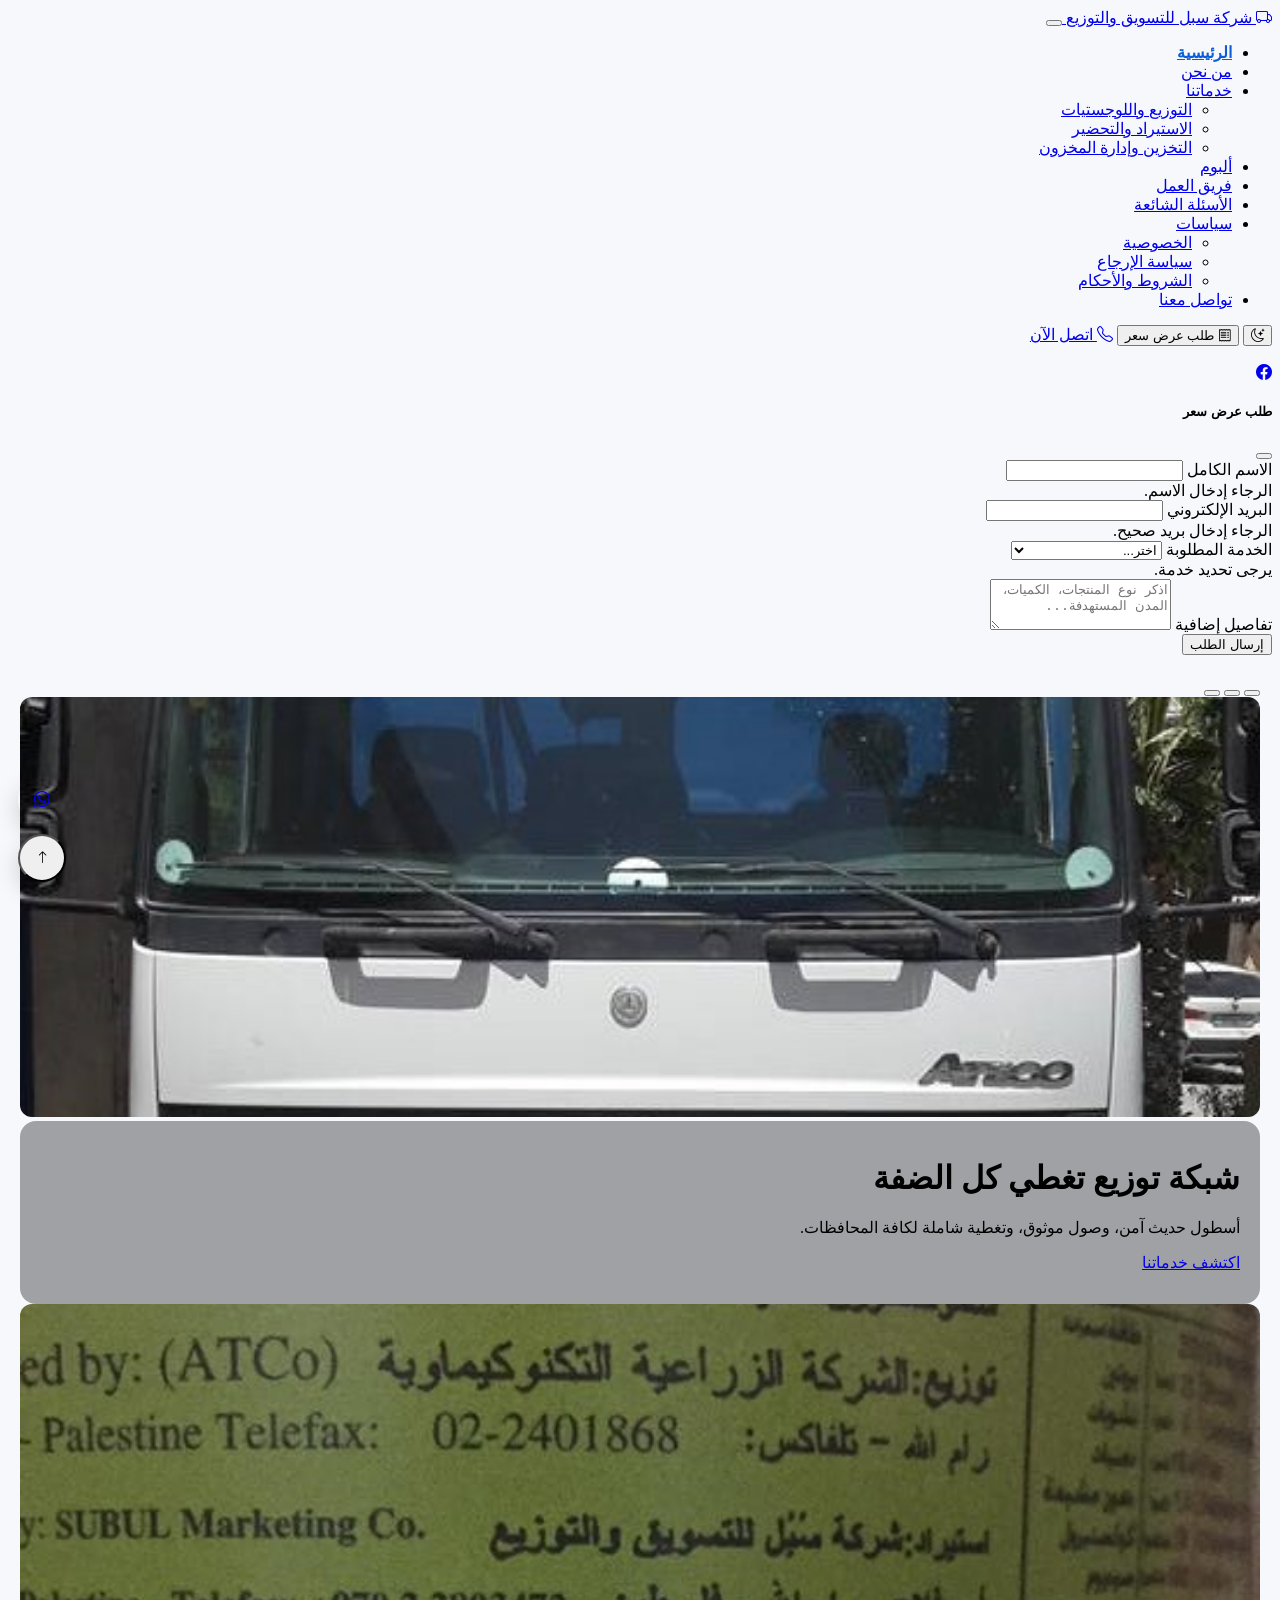
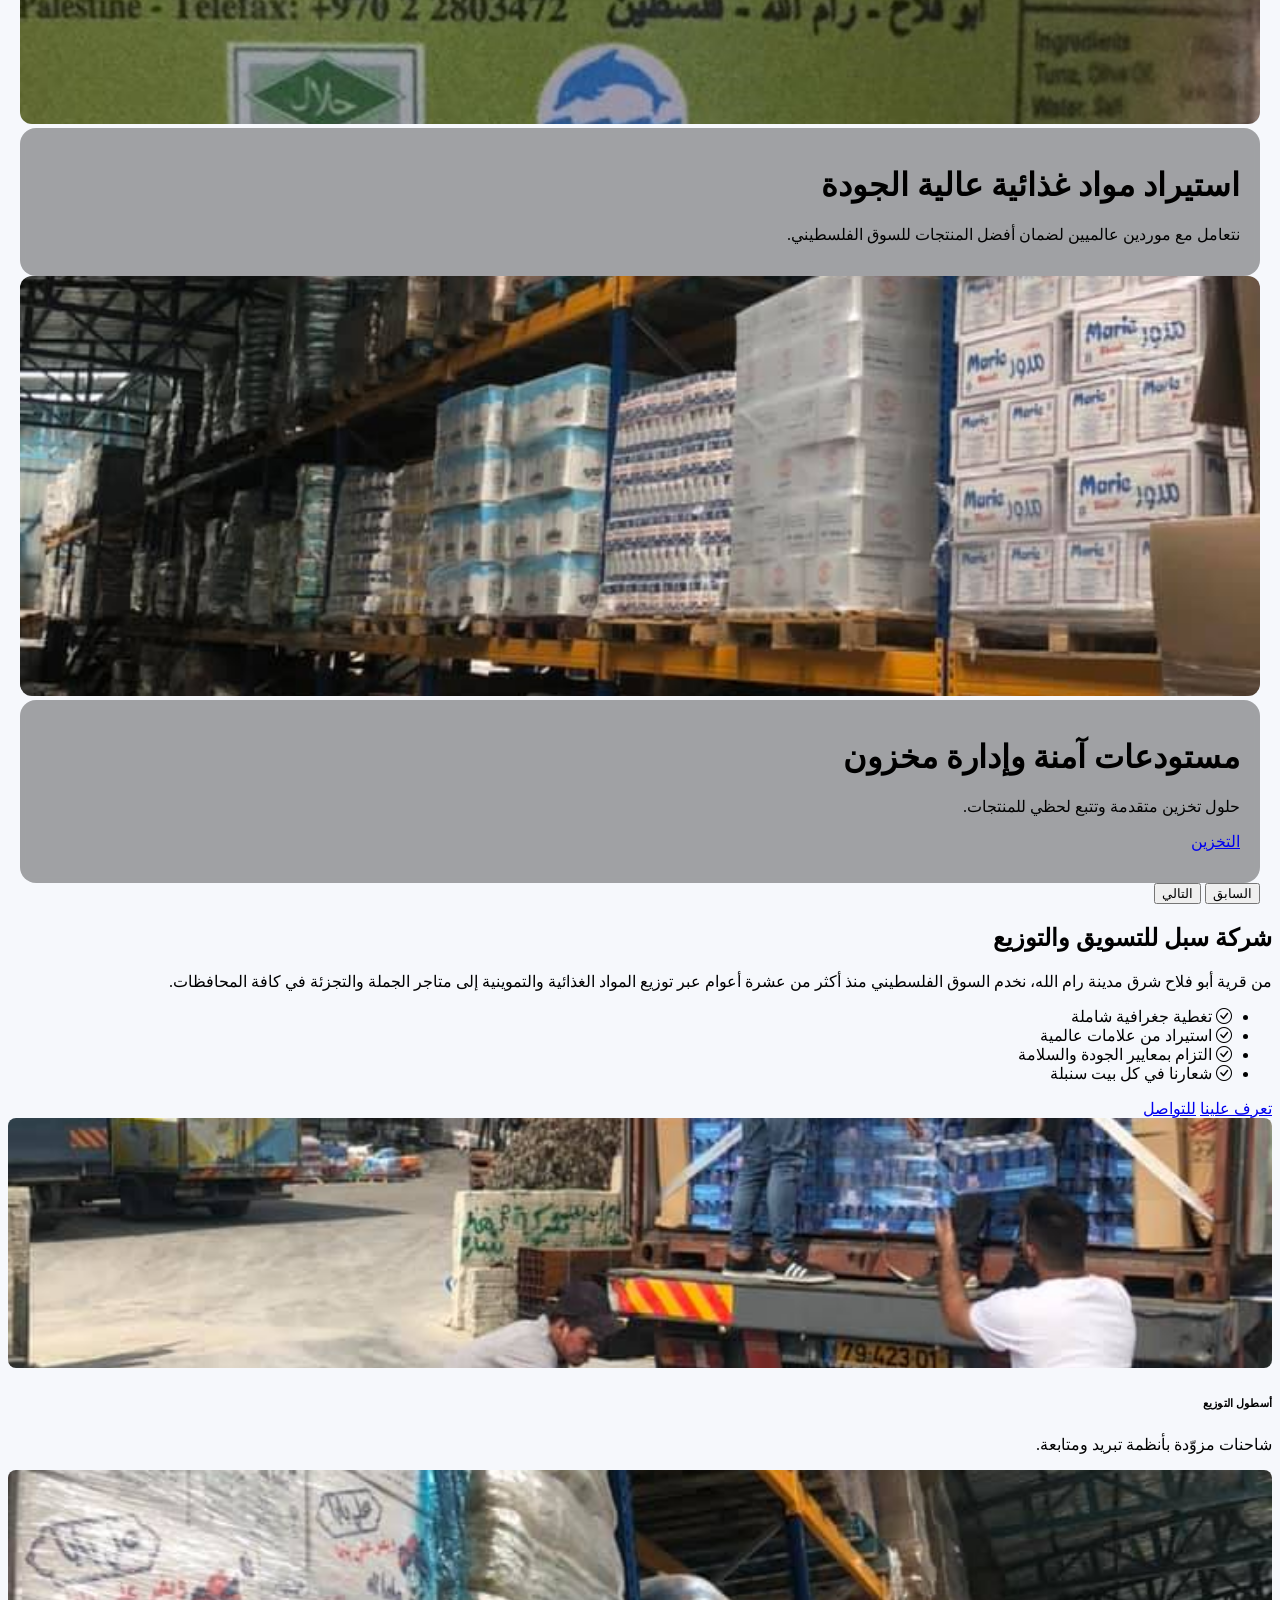
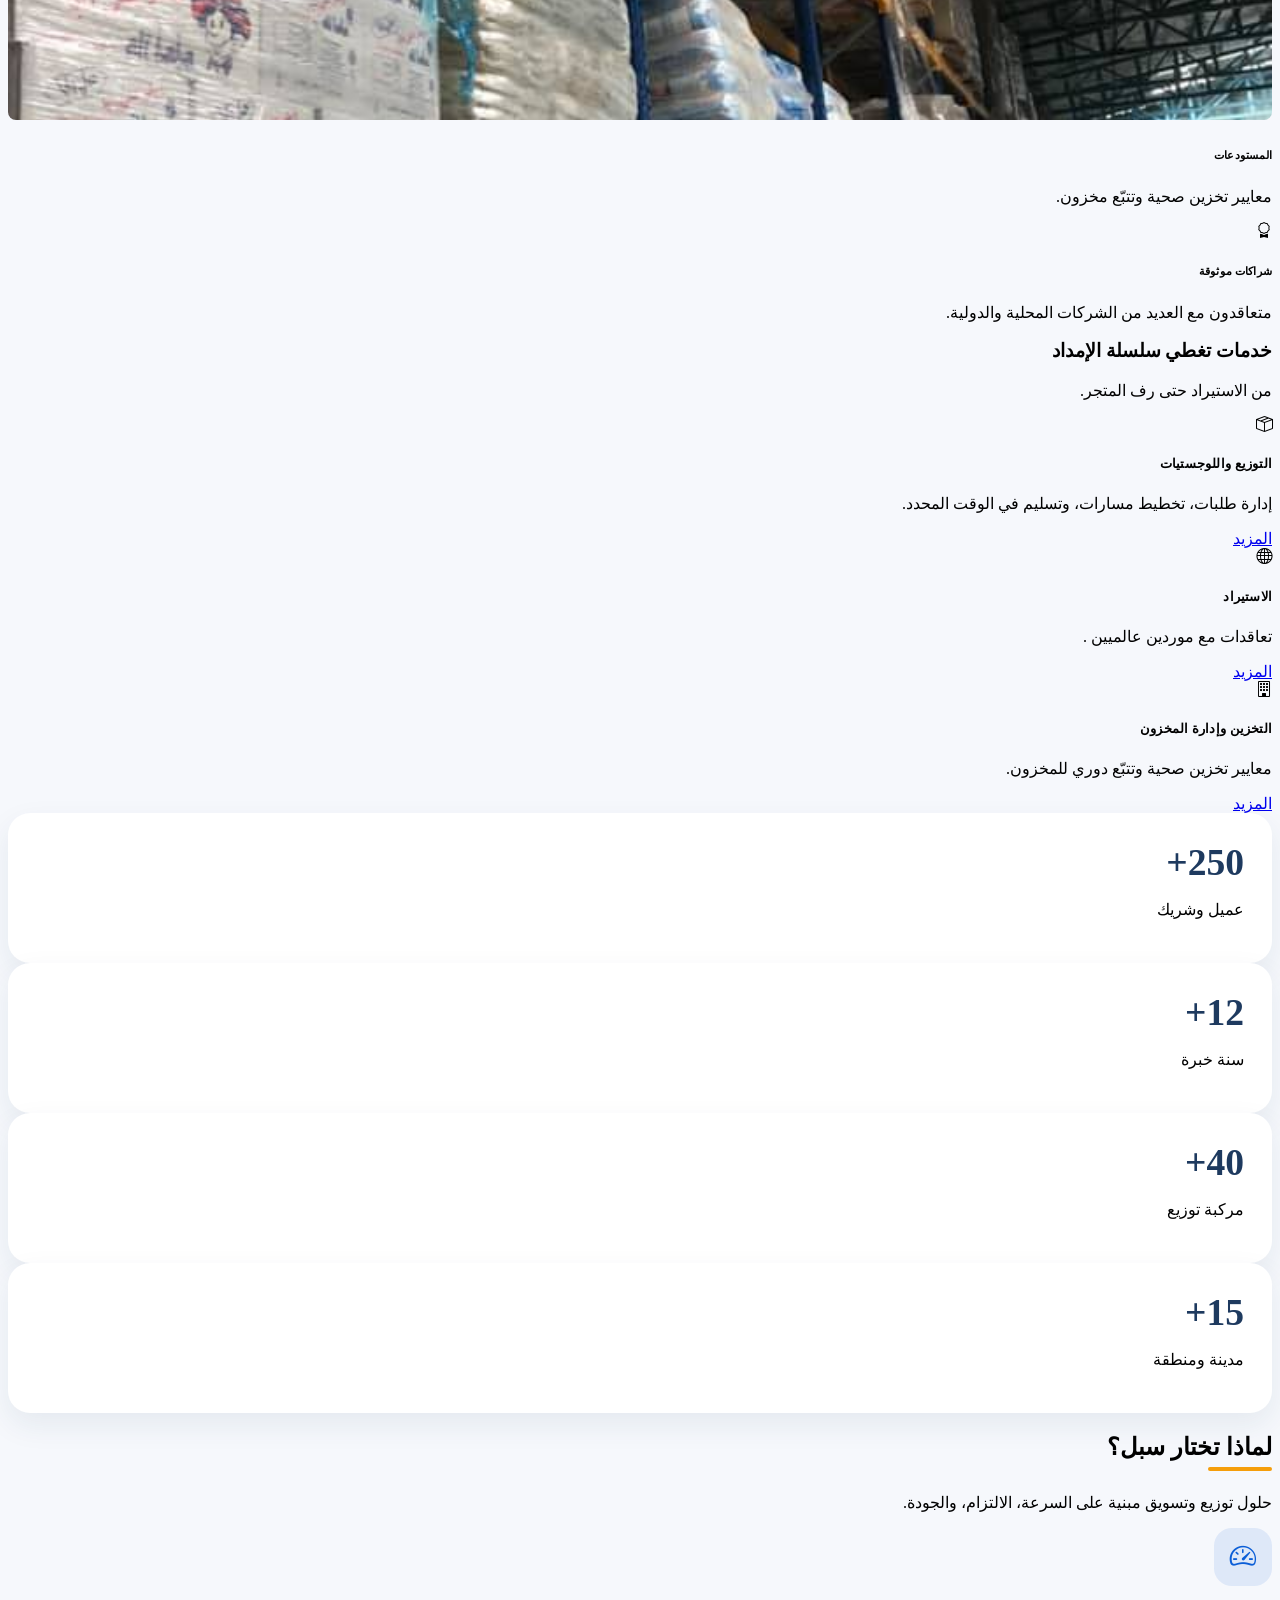
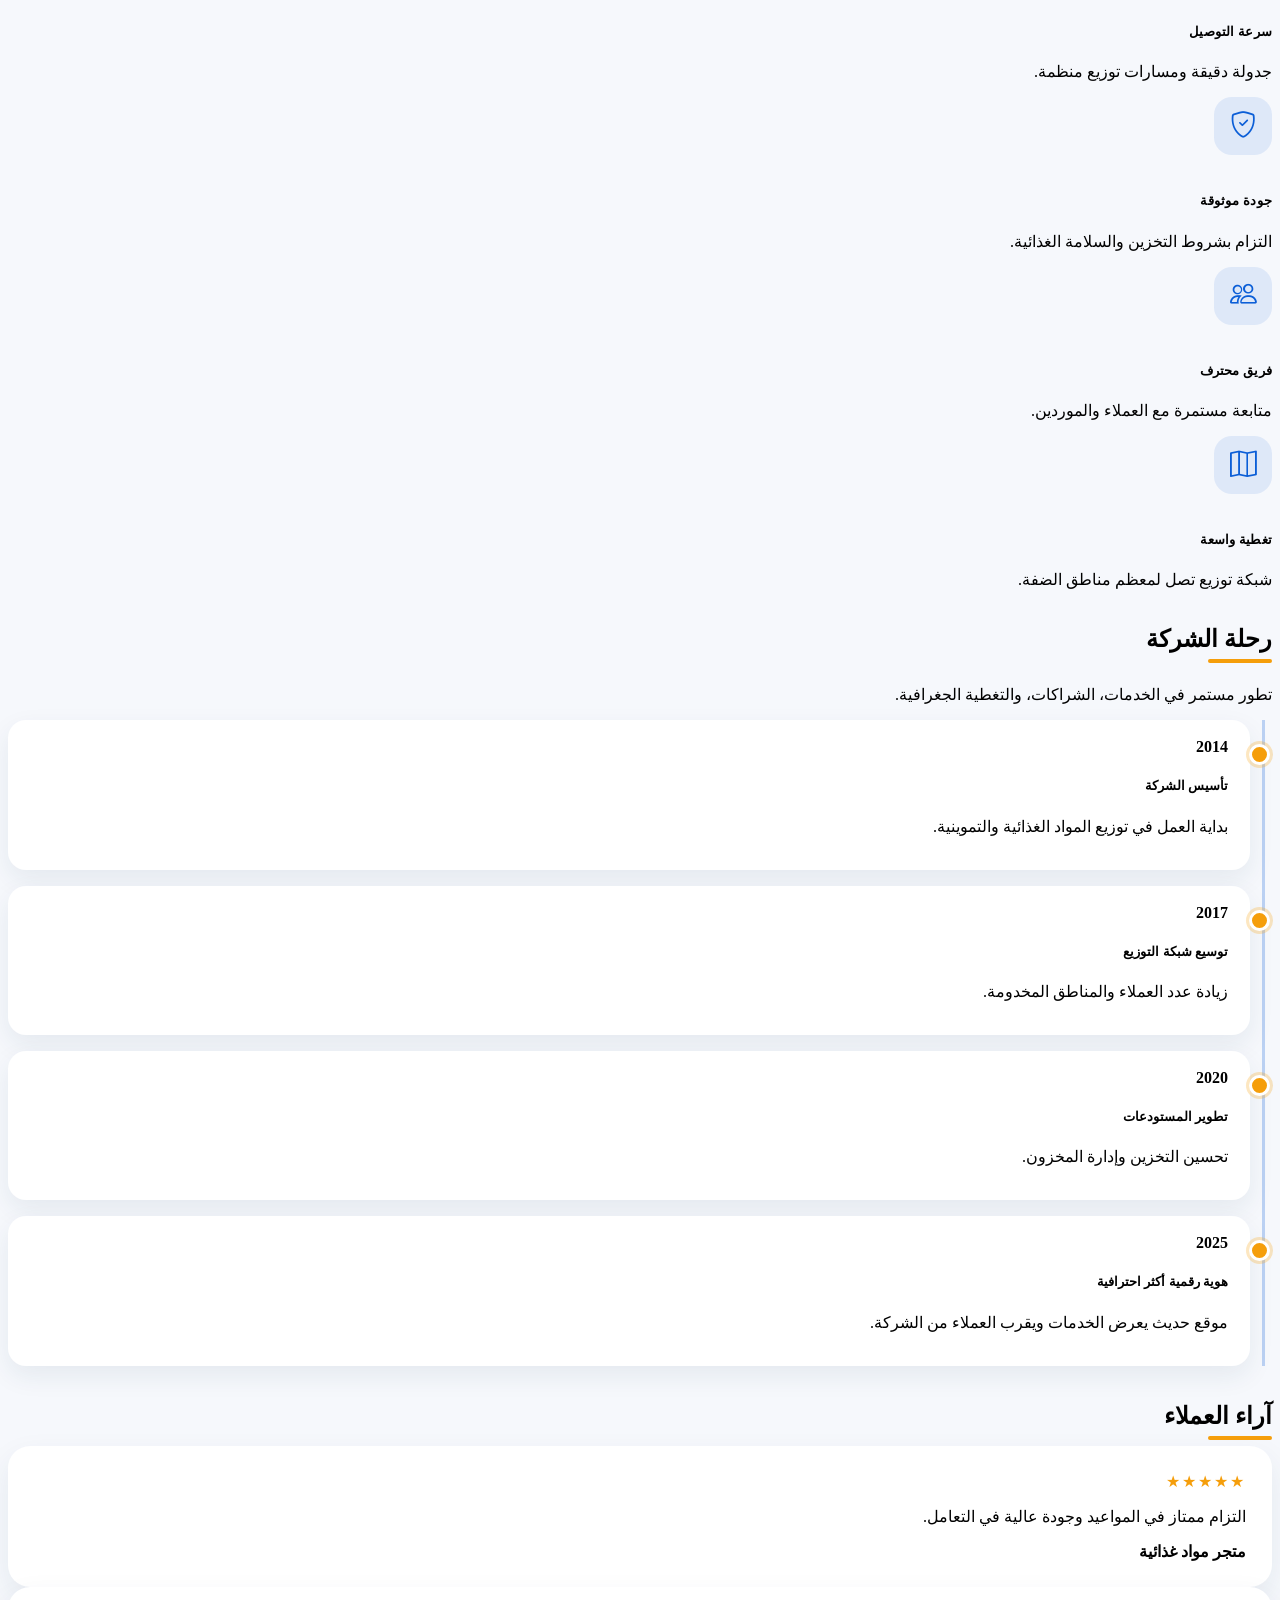
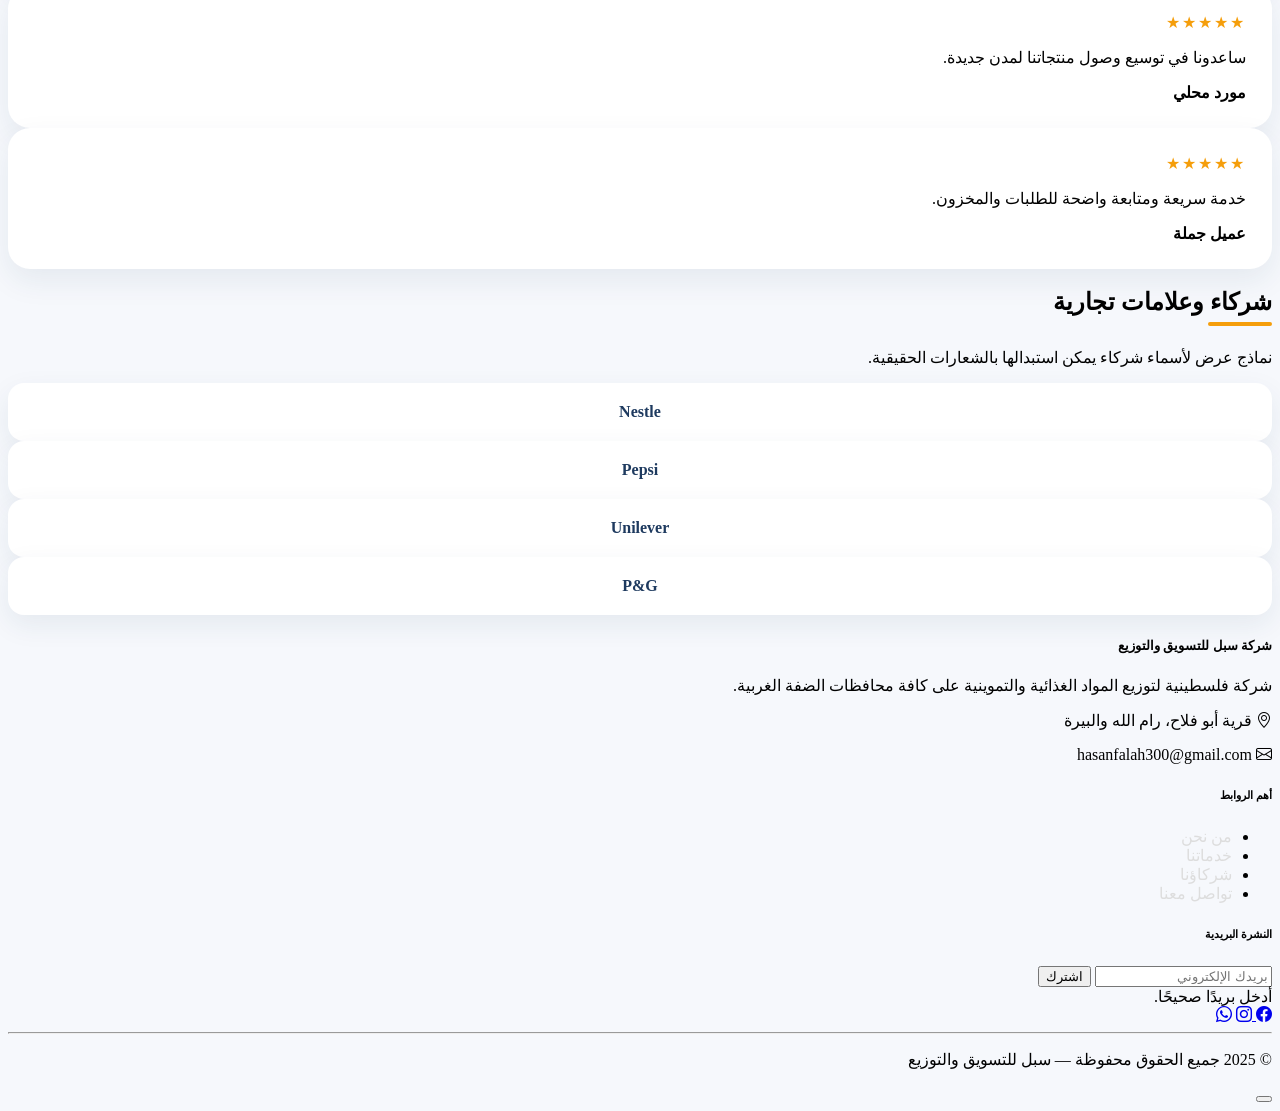
==== index.html @ 047278ae "Initial commit" ====
<!doctype html>
<html lang="ar" dir="rtl">
  <head>
    <meta charset="utf-8">
    <meta name="viewport" content="width=device-width, initial-scale=1">
    <title>شركة سبل للتسويق والتوزيع</title>
    <meta name="description" content="شركة سبل للتسويق والتوزيع — توزيع مواد غذائية وتموينية على مستوى الضفة الغربية، فلسطين">
    <link href="https://cdn.jsdelivr.net/npm/bootstrap@5.3.3/dist/css/bootstrap.rtl.min.css" rel="stylesheet">
    <link href="https://cdn.jsdelivr.net/npm/bootstrap-icons@1.11.3/font/bootstrap-icons.css" rel="stylesheet">
    <link href="style.css" rel="stylesheet">
  </head>
  <body>
<div id="scrollProgress"></div>
<div id="pageLoader"><div class="loader-card"><i class="bi bi-truck fs-1 text-primary"></i><h5 class="fw-bold mt-3 mb-1">شركة سبل</h5><div class="spinner-border text-primary mt-3" role="status"><span class="visually-hidden">Loading...</span></div></div></div>


<!-- Fixed Navbar -->
<nav id="mainNav" class="navbar navbar-expand-lg navbar-light bg-white shadow-sm fixed-top">
  <div class="container">
    <a class="navbar-brand fw-bold" href="index.html">
      <i class="bi bi-truck"></i> شركة سبل للتسويق والتوزيع
    </a>
    <button class="navbar-toggler" type="button" data-bs-toggle="collapse" data-bs-target="#navbarsExample" aria-controls="navbarsExample" aria-expanded="false" aria-label="Toggle navigation">
      <span class="navbar-toggler-icon"></span>
    </button>
    <div class="collapse navbar-collapse" id="navbarsExample">
      <ul class="navbar-nav me-auto mb-2 mb-lg-0">
        <li class="nav-item"><a class="nav-link" href="index.html">الرئيسية</a></li>
        <li class="nav-item"><a class="nav-link" href="about.html">من نحن</a></li>
        <li class="nav-item dropdown">
          <a class="nav-link dropdown-toggle" href="#" role="button" data-bs-toggle="dropdown">خدماتنا</a>
          <ul class="dropdown-menu">
            <li><a class="dropdown-item" href="services.html#distribution">التوزيع واللوجستيات</a></li>
            <li><a class="dropdown-item" href="services.html#import">الاستيراد والتحضير</a></li>
            <li><a class="dropdown-item" href="services.html#warehousing">التخزين وإدارة المخزون</a></li>
          </ul>
        </li>
        <li class="nav-item"><a class="nav-link" href="album.html">ألبوم</a></li>
        <li class="nav-item"><a class="nav-link" href="team.html">فريق العمل</a></li>
        <li class="nav-item"><a class="nav-link" href="faq.html">الأسئلة الشائعة</a></li>
        <li class="nav-item dropdown">
          <a class="nav-link dropdown-toggle" href="#" role="button" data-bs-toggle="dropdown">سياسات</a>
          <ul class="dropdown-menu">
            <li><a class="dropdown-item" href="privacy.html">الخصوصية</a></li>
            <li><a class="dropdown-item" href="returns.html">سياسة الإرجاع</a></li>
            <li><a class="dropdown-item" href="terms.html">الشروط والأحكام</a></li>
          </ul>
        </li>
        <li class="nav-item"><a class="nav-link" href="contact.html">تواصل معنا</a></li>
      </ul>
      <div class="d-flex gap-2 align-items-center">
        <button id="darkModeToggle" class="btn btn-outline-secondary" type="button" aria-label="Dark mode"><i class="bi bi-moon-stars"></i></button>
        <button class="btn btn-outline-primary" data-bs-toggle="modal" data-bs-target="#quoteModal"><i class="bi bi-receipt"></i> طلب عرض سعر</button>
        <a href="tel:+970 59 000 0000" class="btn btn-primary"><i class="bi bi-telephone"></i> اتصل الآن</a>
      </div>
      <div class="d-flex gap-2"><br>
      <a href="https://www.facebook.com/p/%D8%B4%D8%B1%D9%83%D8%A9-%D8%B3%D8%A8%D9%84-%D9%84%D9%84%D8%AA%D8%B3%D9%88%D9%8A%D9%82-%D9%88-%D8%A7%D9%84%D8%AA%D9%88%D8%B2%D9%8A%D8%B9-100063692314799/" 
        target="_blank" 
        class="btn btn-outline-secondary">
        <i class="bi bi-facebook"></i>
        </a>
       </div>
    </div>
  </div>
</nav>

<!-- Quote Modal -->
<div class="modal fade" id="quoteModal" tabindex="-1" aria-hidden="true">
  <div class="modal-dialog modal-dialog-centered">
    <div class="modal-content">
      <div class="modal-header">
        <h5 class="modal-title">طلب عرض سعر</h5>
        <button type="button" class="btn-close" data-bs-dismiss="modal" aria-label="Close"></button>
      </div>
      <div class="modal-body">
        <form class="needs-validation" novalidate>
          <div class="row g-3">
            <div class="col-md-6">
              <label class="form-label">الاسم الكامل</label>
              <input type="text" class="form-control" required>
              <div class="invalid-feedback">الرجاء إدخال الاسم.</div>
            </div>
            <div class="col-md-6">
              <label class="form-label">البريد الإلكتروني</label>
              <input type="email" class="form-control" required>
              <div class="invalid-feedback">الرجاء إدخال بريد صحيح.</div>
            </div>
            <div class="col-12">
              <label class="form-label">الخدمة المطلوبة</label>
              <select class="form-select" required>
                <option value="">اختر...</option>
                <option>التوزيع واللوجستيات</option>
                <option>الاستيراد والتخليص</option>
                <option>التخزين وإدارة المخزون</option>
              </select>
              <div class="invalid-feedback">يرجى تحديد خدمة.</div>
            </div>
            <div class="col-12">
              <label class="form-label">تفاصيل إضافية</label>
              <textarea class="form-control" rows="3" placeholder="اذكر نوع المنتجات، الكميات، المدن المستهدفة..."></textarea>
            </div>
          </div>
          <div class="mt-4 d-grid">
            <button class="btn btn-primary" type="submit">إرسال الطلب</button>
          </div>
        </form>
      </div>
    </div>
  </div>
</div>

<!-- Spacer for fixed navbar -->
<div class="pt-5"></div>
<header class="hero-section position-relative">
  <div id="homeCarousel" class="carousel slide" data-bs-ride="carousel">
    <div class="carousel-indicators">
      <button type="button" data-bs-target="#homeCarousel" data-bs-slide-to="0" class="active"></button>
      <button type="button" data-bs-target="#homeCarousel" data-bs-slide-to="1"></button>
      <button type="button" data-bs-target="#homeCarousel" data-bs-slide-to="2"></button>
    </div>
    <div class="carousel-inner rounded-4 overflow-hidden shadow-sm">
      <div class="carousel-item active">
        <img src="images/truck1.jpg" class="card-img-top" alt="شاحنات التوزيع">
        <div class="carousel-caption text-start">
          <h1 class="fw-bold">شبكة توزيع تغطي كل الضفة</h1>
          <p>أسطول حديث آمن، وصول موثوق، وتغطية شاملة لكافة المحافظات.</p>
          <p><a class="btn btn-primary btn-lg" href="services.html">اكتشف خدماتنا</a></p>
        </div>
      </div>
      <div class="carousel-item">
        <img src="images/colab2.jpg" class="card-img-top" alt="شاحنات التوزيع">
        <div class="carousel-caption">
          <h1 class="fw-bold">استيراد مواد غذائية عالية الجودة</h1>
          <p>نتعامل مع موردين عالميين لضمان أفضل المنتجات للسوق الفلسطيني.</p>
        </div>
      </div>
      <div class="carousel-item">
        <img src="images/storage.jpg" class="card-img-top" alt="المستودعات">
        <div class="carousel-caption text-end">
          <h1 class="fw-bold">مستودعات آمنة وإدارة مخزون</h1>
          <p>حلول تخزين متقدمة وتتبع لحظي للمنتجات.</p>
          <p><a class="btn btn-primary btn-lg" href="services.html#warehousing">التخزين</a></p>
        </div>
      </div>
    </div>
    <button class="carousel-control-prev" type="button" data-bs-target="#homeCarousel" data-bs-slide="prev">
      <span class="carousel-control-prev-icon" aria-hidden="true"></span>
      <span class="visually-hidden">السابق</span>
    </button>
    <button class="carousel-control-next" type="button" data-bs-target="#homeCarousel" data-bs-slide="next">
      <span class="carousel-control-next-icon" aria-hidden="true"></span>
      <span class="visually-hidden">التالي</span>
    </button>
  </div>
</header>

<section class="py-5">
  <div class="container">
    <div class="row align-items-center g-4">
      <div class="col-lg-6">
        <h2 class="fw-bold mb-3">شركة سبل للتسويق والتوزيع</h2>
        <p class="lead text-secondary">من قرية أبو فلاح شرق مدينة رام الله، نخدم السوق الفلسطيني منذ أكثر من عشرة أعوام عبر توزيع المواد الغذائية والتموينية إلى متاجر الجملة والتجزئة في كافة المحافظات.</p>
        <ul class="list-unstyled small">
          <li class="mb-2"><i class="bi bi-check-circle text-primary me-1"></i> تغطية جغرافية شاملة</li>
          <li class="mb-2"><i class="bi bi-check-circle text-primary me-1"></i> استيراد من علامات عالمية</li>
          <li class="mb-2"><i class="bi bi-check-circle text-primary me-1"></i> التزام بمعايير الجودة والسلامة</li>
          <li class="mb-2"><i class="bi bi-check-circle text-primary me-1"></i> شعارنا في كل بيت سنبلة</li>
        </ul>
        <div class="d-flex gap-3 mt-3">
          <a href="about.html" class="btn btn-primary btn-lg">تعرف علينا</a>
          <a href="contact.html" class="btn btn-outline-primary btn-lg">للتواصل</a>
        </div>
      </div>
      <div class="col-lg-6">
        <div class="row g-3">
          <div class="col-6">
            <div class="card shadow-sm reveal">
             <img src="images/truck2.jpg" class="card-img-top" alt="شاحنات التوزيع">
              <div class="card-body">
                <h6 class="card-title">أسطول التوزيع</h6>
                <p class="card-text text-secondary small">شاحنات مزوّدة بأنظمة تبريد ومتابعة.</p>
              </div>
            </div>
          </div>
          <div class="col-6">
            <div class="card shadow-sm reveal delay-1">
              <img src="images/storage2.jpg" class="card-img-top" alt="السمتودعات ">
              <div class="card-body">
                <h6 class="card-title">المستودعات</h6>
                <p class="card-text text-secondary small">معايير تخزين صحية وتتبّع مخزون.</p>
              </div>
            </div>
          </div>
          <div class="col-12">
            <div class="card shadow-sm reveal delay-2">
              <div class="card-body d-flex align-items-center">
                <i class="bi bi-award fs-1 me-3"></i>
                <div>
                  <h6 class="mb-1">شراكات موثوقة</h6>
                  <p class="text-secondary mb-0 small">متعاقدون مع العديد من الشركات المحلية والدولية.</p>
                </div>
              </div>
            </div>
          </div>
        </div>  
      </div>
    </div>
  </div>
</section>

<section class="py-5 bg-light">
  <div class="container">
    <div class="text-center mb-5">
      <h3 class="fw-bold">خدمات تغطي سلسلة الإمداد</h3>
      <p class="text-secondary">من الاستيراد حتى رف المتجر.</p>
    </div>
    <div class="row g-4">
      <div class="col-md-4">
        <div class="card h-100 shadow-sm">
          <div class="card-body">
            <i class="bi bi-box-seam fs-1"></i>
            <h5 class="card-title mt-2">التوزيع واللوجستيات</h5>
            <p class="card-text text-secondary">إدارة طلبات، تخطيط مسارات، وتسليم في الوقت المحدد.</p>
            <a class="btn btn-outline-primary" href="services.html#distribution">المزيد</a>
          </div>
        </div>
      </div>
      <div class="col-md-4">
        <div class="card h-100 shadow-sm">
          <div class="card-body">
            <i class="bi bi-globe fs-1"></i>
            <h5 class="card-title mt-2">الاستيراد</h5>
            <p class="card-text text-secondary">تعاقدات مع موردين عالميين .</p>
            <a class="btn btn-outline-primary" href="services.html#import">المزيد</a>
          </div>
        </div>
      </div>
      <div class="col-md-4">
        <div class="card h-100 shadow-sm">
          <div class="card-body">
            <i class="bi bi-building fs-1"></i>
            <h5 class="card-title mt-2">التخزين وإدارة المخزون</h5>
            <p class="card-text text-secondary">معايير تخزين صحية وتتبّع دوري للمخزون.</p>
            <a class="btn btn-outline-primary" href="services.html#warehousing">المزيد</a>
          </div>
        </div>
      </div>
    </div>
  </div>
</section>



<section id="professionalStats" class="py-5">
  <div class="container">
    <div class="row g-4 text-center">
      <div class="col-6 col-lg-3"><div class="stat-card reveal"><div class="stat-number" data-count="250" data-suffix="+">0</div><p class="text-secondary mb-0">عميل وشريك</p></div></div>
      <div class="col-6 col-lg-3"><div class="stat-card reveal delay-1"><div class="stat-number" data-count="12" data-suffix="+">0</div><p class="text-secondary mb-0">سنة خبرة</p></div></div>
      <div class="col-6 col-lg-3"><div class="stat-card reveal delay-2"><div class="stat-number" data-count="40" data-suffix="+">0</div><p class="text-secondary mb-0">مركبة توزيع</p></div></div>
      <div class="col-6 col-lg-3"><div class="stat-card reveal"><div class="stat-number" data-count="15" data-suffix="+">0</div><p class="text-secondary mb-0">مدينة ومنطقة</p></div></div>
    </div>
  </div>
</section>

<section class="py-5 bg-white">
  <div class="container">
    <div class="text-center mb-5"><h2 class="fw-bold section-title">لماذا تختار سبل؟</h2><p class="text-secondary mt-3">حلول توزيع وتسويق مبنية على السرعة، الالتزام، والجودة.</p></div>
    <div class="row g-4">
      <div class="col-md-3"><div class="card h-100 text-center p-4 reveal"><span class="icon-box mx-auto"><i class="bi bi-speedometer2"></i></span><h5>سرعة التوصيل</h5><p class="text-secondary small">جدولة دقيقة ومسارات توزيع منظمة.</p></div></div>
      <div class="col-md-3"><div class="card h-100 text-center p-4 reveal delay-1"><span class="icon-box mx-auto"><i class="bi bi-shield-check"></i></span><h5>جودة موثوقة</h5><p class="text-secondary small">التزام بشروط التخزين والسلامة الغذائية.</p></div></div>
      <div class="col-md-3"><div class="card h-100 text-center p-4 reveal delay-2"><span class="icon-box mx-auto"><i class="bi bi-people"></i></span><h5>فريق محترف</h5><p class="text-secondary small">متابعة مستمرة مع العملاء والموردين.</p></div></div>
      <div class="col-md-3"><div class="card h-100 text-center p-4 reveal"><span class="icon-box mx-auto"><i class="bi bi-map"></i></span><h5>تغطية واسعة</h5><p class="text-secondary small">شبكة توزيع تصل لمعظم مناطق الضفة.</p></div></div>
    </div>
  </div>
</section>

<section class="py-5">
  <div class="container">
    <div class="row g-5 align-items-center">
      <div class="col-lg-5"><h2 class="fw-bold section-title">رحلة الشركة</h2><p class="text-secondary mt-4">تطور مستمر في الخدمات، الشراكات، والتغطية الجغرافية.</p></div>
      <div class="col-lg-7"><div class="timeline">
        <div class="timeline-item reveal"><strong>2014</strong><h5 class="mt-2">تأسيس الشركة</h5><p class="text-secondary mb-0">بداية العمل في توزيع المواد الغذائية والتموينية.</p></div>
        <div class="timeline-item reveal delay-1"><strong>2017</strong><h5 class="mt-2">توسيع شبكة التوزيع</h5><p class="text-secondary mb-0">زيادة عدد العملاء والمناطق المخدومة.</p></div>
        <div class="timeline-item reveal delay-2"><strong>2020</strong><h5 class="mt-2">تطوير المستودعات</h5><p class="text-secondary mb-0">تحسين التخزين وإدارة المخزون.</p></div>
        <div class="timeline-item reveal"><strong>2025</strong><h5 class="mt-2">هوية رقمية أكثر احترافية</h5><p class="text-secondary mb-0">موقع حديث يعرض الخدمات ويقرب العملاء من الشركة.</p></div>
      </div></div>
    </div>
  </div>
</section>

<section class="py-5 bg-white">
  <div class="container">
    <div class="text-center mb-5"><h2 class="fw-bold section-title">آراء العملاء</h2></div>
    <div class="row g-4">
      <div class="col-md-4"><div class="testimonial-card reveal"><div class="stars mb-3">★★★★★</div><p>التزام ممتاز في المواعيد وجودة عالية في التعامل.</p><strong>متجر مواد غذائية</strong></div></div>
      <div class="col-md-4"><div class="testimonial-card reveal delay-1"><div class="stars mb-3">★★★★★</div><p>ساعدونا في توسيع وصول منتجاتنا لمدن جديدة.</p><strong>مورد محلي</strong></div></div>
      <div class="col-md-4"><div class="testimonial-card reveal delay-2"><div class="stars mb-3">★★★★★</div><p>خدمة سريعة ومتابعة واضحة للطلبات والمخزون.</p><strong>عميل جملة</strong></div></div>
    </div>
  </div>
</section>

<section class="py-5">
  <div class="container">
    <div class="text-center mb-5"><h2 class="fw-bold section-title">شركاء وعلامات تجارية</h2><p class="text-secondary mt-3">نماذج عرض لأسماء شركاء يمكن استبدالها بالشعارات الحقيقية.</p></div>
    <div class="row g-3">
      <div class="col-6 col-md-3"><div class="partner-logo reveal">Nestle</div></div>
      <div class="col-6 col-md-3"><div class="partner-logo reveal delay-1">Pepsi</div></div>
      <div class="col-6 col-md-3"><div class="partner-logo reveal delay-2">Unilever</div></div>
      <div class="col-6 col-md-3"><div class="partner-logo reveal">P&amp;G</div></div>
    </div>
  </div>
</section>

<!-- Footer -->
<footer class="bg-dark text-white pt-5 mt-5">
  <div class="container">
    <div class="row g-4">
      <div class="col-md-4">
        <h5 class="fw-bold">شركة سبل للتسويق والتوزيع</h5>
        <p class="text-white-50 mb-1">شركة فلسطينية لتوزيع المواد الغذائية والتموينية على كافة محافظات الضفة الغربية.</p>
        <p class="text-white-50 mb-1"><i class="bi bi-geo-alt"></i> قرية أبو فلاح، رام الله والبيرة</p>
        <p class="text-white-50"><i class="bi bi-envelope"></i> hasanfalah300@gmail.com</p>
      </div>
      <div class="col-md-4">
        <h6 class="fw-bold"> أهم الروابط</h6>
        <ul class="list-unstyled">
          <li><a class="footer-link" href="about.html">من نحن</a></li>
          <li><a class="footer-link" href="services.html">خدماتنا</a></li>
          <li><a class="footer-link" href="album.html">شركاؤنا</a></li>
          <li><a class="footer-link" href="contact.html">تواصل معنا</a></li>
        </ul>
      </div>
      <div class="col-md-4">
        <h6 class="fw-bold">النشرة البريدية</h6>
        <form class="needs-validation" novalidate>
          <div class="input-group">
            <input type="email" class="form-control" placeholder="بريدك الإلكتروني" required>
            <button class="btn btn-primary" type="submit">اشترك</button>
            <div class="invalid-feedback">أدخل بريدًا صحيحًا.</div>
          </div>
        </form>
        <div class="mt-3 d-flex gap-3">
            <a href="https://www.facebook.com/p/%D8%B4%D8%B1%D9%83%D8%A9-%D8%B3%D8%A8%D9%84-%D9%84%D9%84%D8%AA%D8%B3%D9%88%D9%8A%D9%82-%D9%88-%D8%A7%D9%84%D8%AA%D9%88%D8%B2%D9%8A%D8%B9-100063692314799/" 
            target="_blank" 
            class="text-white-50" 
            data-bs-toggle="tooltip" 
            title="يمكنك متابعة كافة أخبارنا وتحديثاتنا من خلال صفحتنا على فيسبوك">
            <i class="bi bi-facebook fs-4"></i>
            </a>
          <a href="#" class="text-white-50" data-bs-toggle="tooltip" title="Instagram"><i class="bi bi-instagram fs-4"></i></a>
            <a href="https://l.facebook.com/l.php?u=https%3A%2F%2Fapi.whatsapp.com%2Fsend%3Fphone%3D%252B970568662000%26context%3DAfd8Vl7Smx8hrd54aa5KqK9qmT2W3tL1Am0uAQhhDFAn9ureFm1sBdocbQXA__OqokhzfJ2fKnhE6lj6xTwUeHkZynwhZ5oEs_kMn3PTQgDFuEsyiLyzdG0vmoDB_aNNqz4zpVITzdaQGzoA51p9aEc5Ww%26source%3DFB_Page%26app%3Dfacebook%26entry_point%3Dpage_cta%26fbclid%3DIwZXh0bgNhZW0CMTAAYnJpZBExZEN4T1IyTUlpcTlhMGRlQgEef3iI50Ws44w_maKyYJM0gRkUo7M3aNcwL0Tc2WafxBQoDExLr9TAK_UtOig_aem_SYrWk2xzPRTbJESRIQ9Hzw&h=AT1BozhrahMyVpT_ugmzTKS9keqeScLFrJGybivhlYoTUluERCjObFsF2oGbcMgwtaUMt7zLLMc4zUBGqsRHzodyvBSj0Z8JyF1AfM3f9QlqgkSCv9CcWEKW4gp28wThD_Z69w" 
            target="_blank" 
            class="text-success" 
            data-bs-toggle="tooltip" 
            title="يمكنك التواصل معنا عبر واتساب">
            <i class="bi bi-whatsapp fs-4"></i>
            </a>
      </div>
    </div>
    <hr class="border-secondary my-4">
    <div class="d-flex flex-column flex-md-row justify-content-between pb-3">
      <p class="mb-2 mb-md-0 text-white-50">© 2025 جميع الحقوق محفوظة — سبل للتسويق والتوزيع</p>
    </div>
  </div>
</footer>


<div class="floating-actions">
  <a class="btn btn-success float-btn" href="https://api.whatsapp.com/send?phone=970568662000" target="_blank" aria-label="WhatsApp"><i class="bi bi-whatsapp fs-4"></i></a>
  <button id="backToTop" class="btn btn-primary float-btn" type="button" aria-label="Back to top"><i class="bi bi-arrow-up"></i></button>
</div>
<div class="modal fade" id="imageLightbox" tabindex="-1" aria-hidden="true"><div class="modal-dialog modal-dialog-centered modal-lg"><div class="modal-content bg-transparent border-0"><button type="button" class="btn-close btn-close-white ms-auto mb-2" data-bs-dismiss="modal" aria-label="Close"></button><img id="lightboxImage" class="img-fluid rounded-4 shadow" src="" alt=""></div></div></div>

    <script src="https://cdn.jsdelivr.net/npm/bootstrap@5.3.3/dist/js/bootstrap.bundle.min.js"></script>
    <script src="main.js"></script>
  </body>
</html>
---- style.css ----
:root {
  --brand: #0d6efd;
}

body { scroll-behavior: smooth; }

.hero-section .carousel-caption { background: rgba(0,0,0,.35); border-radius: 1rem; padding: 1rem 1.25rem; }

.footer-link { color: #ddd; text-decoration: none; }
.footer-link:hover { text-decoration: underline; }

/* Reveal on scroll */
.reveal { opacity: 0; transform: translateY(16px); transition: all .6s ease; }
.reveal.visible { opacity: 1; transform: none; }
.reveal.delay-1 { transition-delay: .15s; }
.reveal.delay-2 { transition-delay: .3s; }

/* Cards */
.card h5, .card h6 { letter-spacing: .2px; }

/* RTL tweaks for badges inside cards */
.badge { padding: .5em .65em; }

.carousel-item img {
  width: 100%;
  height: 420px;        
  object-fit: cover;    
  border-radius: 12px;  
}

.card-img-top {
  width: 100%;
  height: 250px;        
  object-fit: cover;    
  border-radius: 8px;
}

.album-img {
  width: 100%;
  height: 220px;
  object-fit: cover;
  border-radius: 8px;
}
 .policy-container {
      max-width: 800px;
      margin: auto;
      padding: 30px;
      background-color: #fffef6;
      border-radius: 12px;
      box-shadow: 0 2px 8px rgba(0,0,0,0.1);
      line-height: 1.7;
      color: #333;
    }

    .policy-container h2 {
      color: #643905;
      margin-bottom: 20px;
    }

    .policy-container h3 {
      color: #7a5202;
      margin-top: 25px;
    }

    .policy-container p {
      margin-bottom: 15px;
    }

    .policy-container ul {
      padding-left: 20px;
      margin-bottom: 20px;
    }
    .policy-container a {
  color: #643905;
  text-decoration: underline;
  font-weight: 500;
}

.policy-container a:hover {
  color: #a87000;
  text-decoration: none;
}

/* ===== Professional Upgrade ===== */
:root{
  --brand:#0B5ED7;
  --brand-dark:#1E3A5F;
  --accent:#F59E0B;
  --soft:#F6F8FC;
}
html{scroll-padding-top:90px;}
body{background:var(--soft);transition:background .25s ease,color .25s ease;}
#scrollProgress{position:fixed;top:0;right:0;height:4px;width:0;background:linear-gradient(90deg,var(--accent),var(--brand));z-index:2000;}
#pageLoader{position:fixed;inset:0;background:#fff;display:flex;align-items:center;justify-content:center;z-index:3000;transition:opacity .4s ease,visibility .4s ease;}
#pageLoader.hidden{opacity:0;visibility:hidden;}
.loader-card{background:#fff;border-radius:24px;box-shadow:0 20px 60px rgba(30,58,95,.18);padding:32px;min-width:250px;text-align:center;}
.navbar{transition:all .25s ease;}
.navbar.nav-scrolled{padding-top:.35rem;padding-bottom:.35rem;background:rgba(255,255,255,.95)!important;backdrop-filter:blur(12px);}
.nav-link.active{color:var(--brand)!important;font-weight:700;}
.section-title{position:relative;display:inline-block;margin-bottom:1rem;}
.section-title:after{content:"";position:absolute;bottom:-10px;right:0;width:64px;height:4px;border-radius:999px;background:var(--accent);}
.hero-section{padding:24px 12px 0;}
.carousel-inner{min-height:420px;}
.carousel-caption{backdrop-filter:blur(4px);}
.card,.accordion-item,.policy-container{border:0!important;border-radius:18px!important;transition:transform .25s ease,box-shadow .25s ease;}
.card:hover{transform:translateY(-7px);box-shadow:0 16px 35px rgba(30,58,95,.14)!important;}
.icon-box{width:58px;height:58px;border-radius:18px;background:rgba(11,94,215,.1);color:var(--brand);display:inline-flex;align-items:center;justify-content:center;font-size:1.65rem;margin-bottom:1rem;}
.stat-card{background:#fff;border-radius:22px;padding:28px;box-shadow:0 12px 30px rgba(30,58,95,.08);height:100%;}
.stat-number{font-size:2.35rem;font-weight:800;color:var(--brand-dark);}
.partner-logo{background:#fff;border-radius:16px;padding:20px;text-align:center;font-weight:800;color:var(--brand-dark);box-shadow:0 10px 28px rgba(30,58,95,.08);}
.timeline{position:relative;padding-right:22px;}
.timeline:before{content:"";position:absolute;right:7px;top:0;bottom:0;width:3px;background:rgba(11,94,215,.25);}
.timeline-item{position:relative;background:#fff;border-radius:18px;padding:18px 22px;margin-bottom:16px;box-shadow:0 10px 26px rgba(30,58,95,.08);}
.timeline-item:before{content:"";position:absolute;right:-20px;top:24px;width:15px;height:15px;background:var(--accent);border-radius:50%;border:3px solid #fff;box-shadow:0 0 0 3px rgba(245,158,11,.25);}
.testimonial-card{background:#fff;border-radius:22px;padding:26px;box-shadow:0 12px 30px rgba(30,58,95,.08);height:100%;}
.stars{color:var(--accent);letter-spacing:2px;}
.floating-actions{position:fixed;left:18px;bottom:18px;z-index:1500;display:flex;flex-direction:column;gap:10px;}
.float-btn{width:48px;height:48px;border-radius:50%;display:flex;align-items:center;justify-content:center;box-shadow:0 10px 25px rgba(0,0,0,.18);}
#backToTop{opacity:0;visibility:hidden;transition:.25s;}
#backToTop.show{opacity:1;visibility:visible;}
.gallery-item{cursor:pointer;position:relative;overflow:hidden;border-radius:18px;}
.gallery-item img{transition:transform .35s ease;}
.gallery-item:hover img{transform:scale(1.07);}
.gallery-item:after{content:"تكبير الصورة";position:absolute;inset:auto 12px 12px 12px;background:rgba(0,0,0,.55);color:#fff;border-radius:12px;padding:8px;text-align:center;opacity:0;transform:translateY(10px);transition:.25s;}
.gallery-item:hover:after{opacity:1;transform:none;}
.search-panel{background:#fff;border-radius:20px;padding:20px;box-shadow:0 12px 30px rgba(30,58,95,.08);}
body.dark-mode{background:#111827;color:#f9fafb;}
body.dark-mode .navbar,body.dark-mode .card,body.dark-mode .stat-card,body.dark-mode .testimonial-card,body.dark-mode .partner-logo,body.dark-mode .timeline-item,body.dark-mode .search-panel,body.dark-mode .accordion-item,body.dark-mode .modal-content,body.dark-mode .policy-container{background:#1f2937!important;color:#f9fafb!important;}
body.dark-mode .text-secondary,body.dark-mode .text-muted{color:#cbd5e1!important;}
body.dark-mode .navbar .nav-link,body.dark-mode .navbar-brand{color:#f9fafb!important;}
body.dark-mode .form-control,body.dark-mode .form-select{background:#111827;color:#f9fafb;border-color:#374151;}
@media(max-width:768px){.carousel-item img{height:360px}.carousel-caption{left:8%;right:8%;bottom:2rem}.navbar .btn{font-size:.85rem;padding:.35rem .55rem}.floating-actions{left:12px;bottom:12px}}
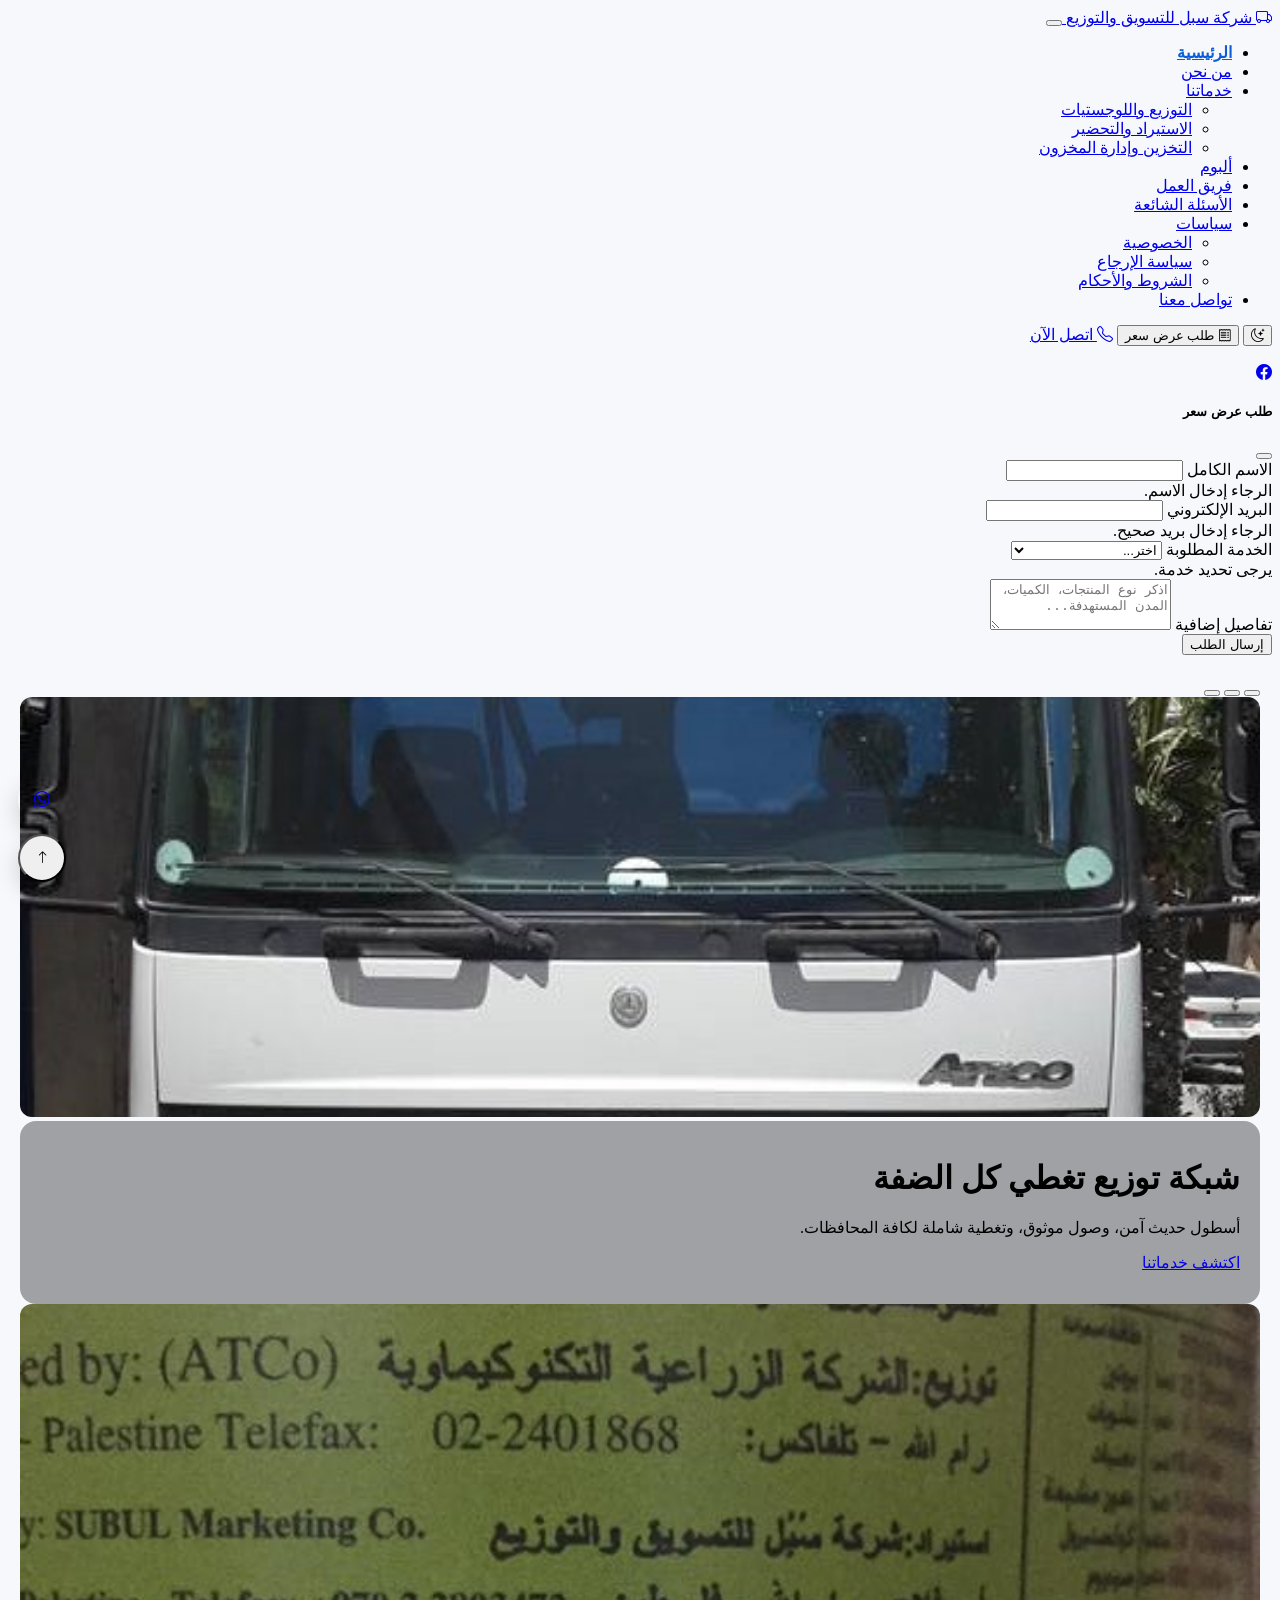
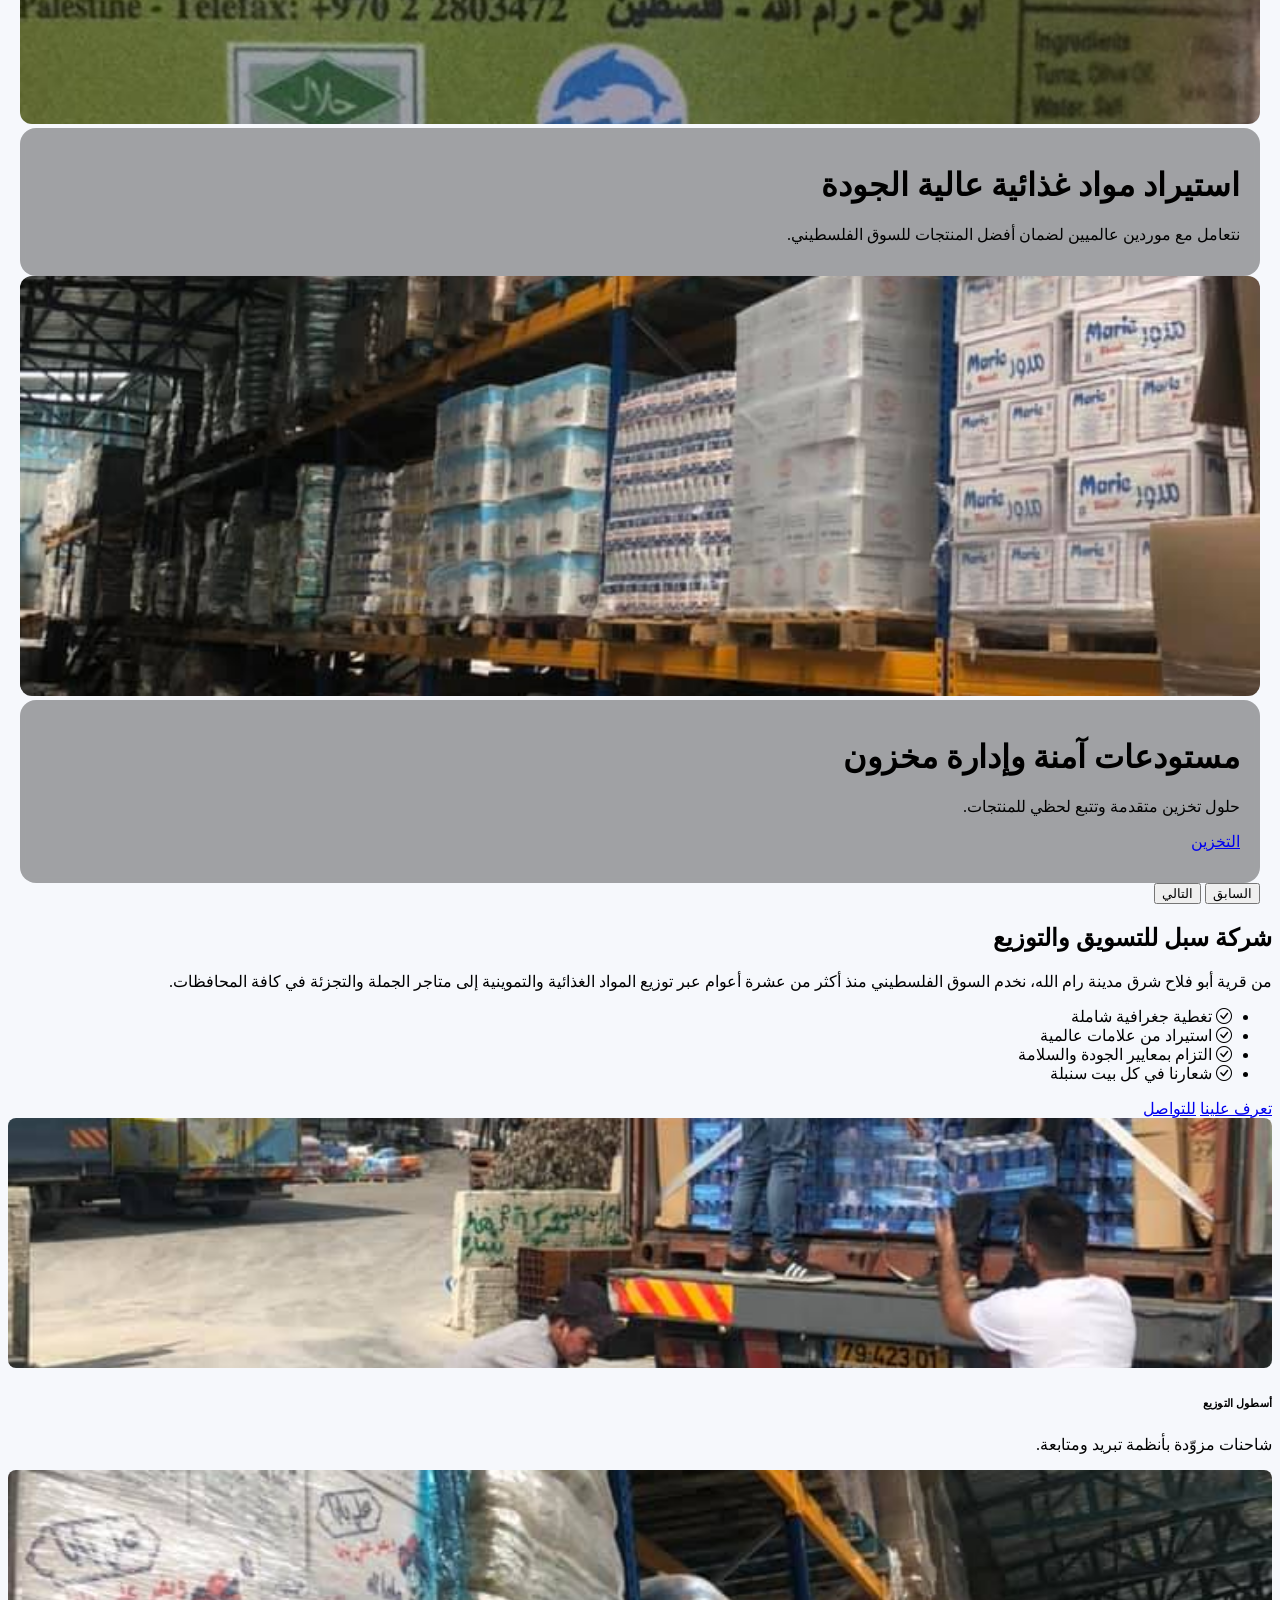
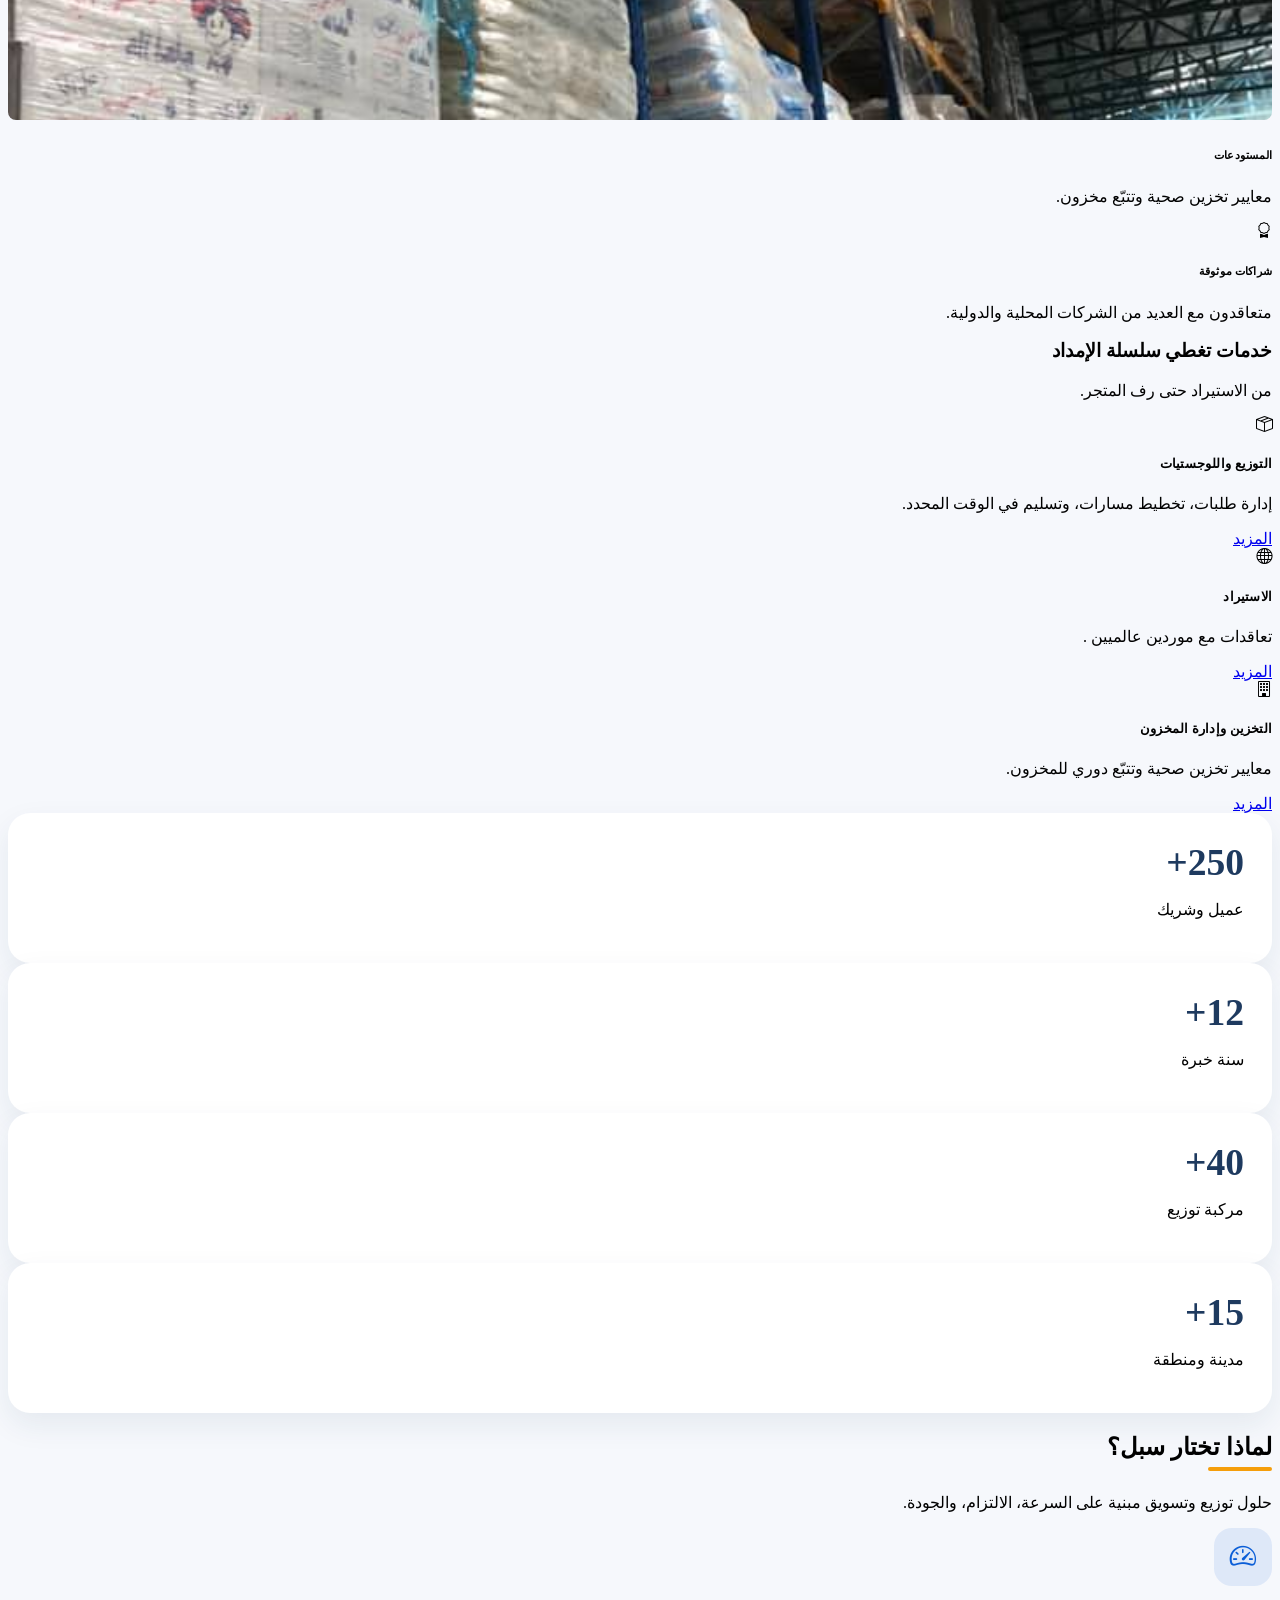
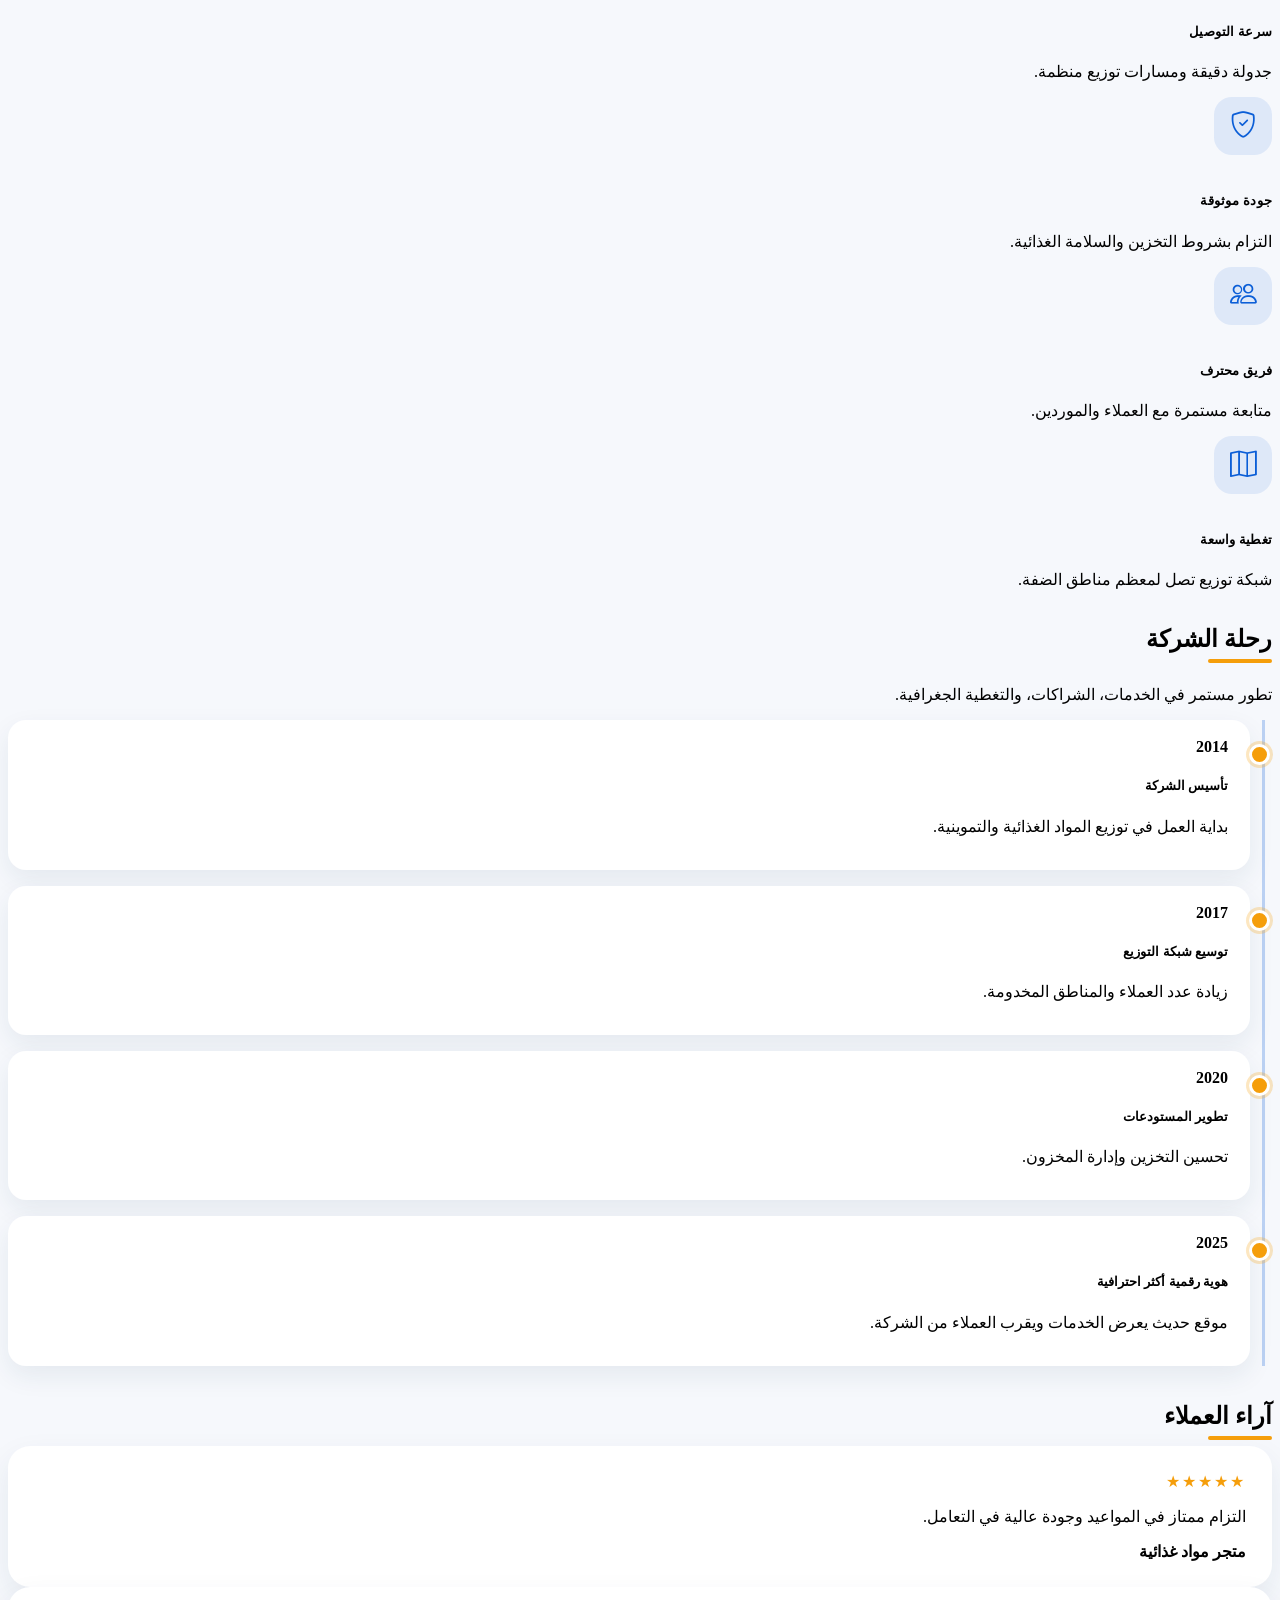
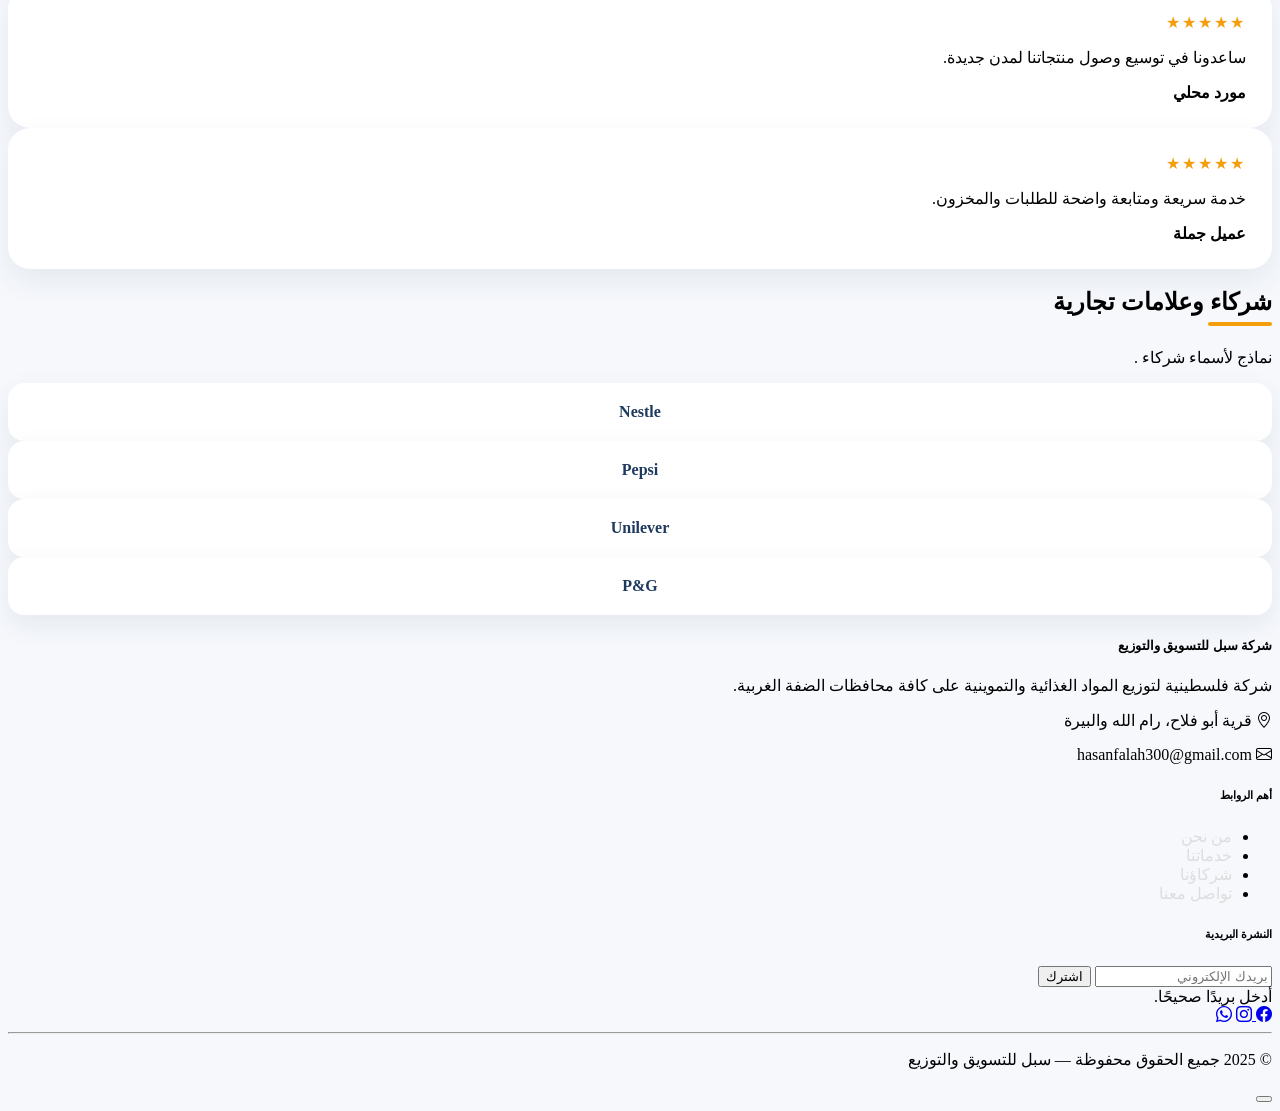
==== commit aef3bbe9: "Initial commit" ====
--- a/index.html
+++ b/index.html
@@ -302,7 +302,7 @@
 
 <section class="py-5">
   <div class="container">
-    <div class="text-center mb-5"><h2 class="fw-bold section-title">شركاء وعلامات تجارية</h2><p class="text-secondary mt-3">نماذج عرض لأسماء شركاء يمكن استبدالها بالشعارات الحقيقية.</p></div>
+    <div class="text-center mb-5"><h2 class="fw-bold section-title">شركاء وعلامات تجارية</h2><p class="text-secondary mt-3">نماذج لأسماء شركاء .</p></div>
     <div class="row g-3">
       <div class="col-6 col-md-3"><div class="partner-logo reveal">Nestle</div></div>
       <div class="col-6 col-md-3"><div class="partner-logo reveal delay-1">Pepsi</div></div>
--- a/style.css
+++ b/style.css
@@ -1,7 +1,11 @@
 :root {
   --brand: #0d6efd;
 }
-
+body.dark-mode{
+    --bg:#0f172a;
+    --card:#1e293b;
+    --text:#f8fafc;
+}
 body { scroll-behavior: smooth; }
 
 .hero-section .carousel-caption { background: rgba(0,0,0,.35); border-radius: 1rem; padding: 1rem 1.25rem; }
@@ -124,9 +128,150 @@
 .gallery-item:after{content:"تكبير الصورة";position:absolute;inset:auto 12px 12px 12px;background:rgba(0,0,0,.55);color:#fff;border-radius:12px;padding:8px;text-align:center;opacity:0;transform:translateY(10px);transition:.25s;}
 .gallery-item:hover:after{opacity:1;transform:none;}
 .search-panel{background:#fff;border-radius:20px;padding:20px;box-shadow:0 12px 30px rgba(30,58,95,.08);}
-body.dark-mode{background:#111827;color:#f9fafb;}
-body.dark-mode .navbar,body.dark-mode .card,body.dark-mode .stat-card,body.dark-mode .testimonial-card,body.dark-mode .partner-logo,body.dark-mode .timeline-item,body.dark-mode .search-panel,body.dark-mode .accordion-item,body.dark-mode .modal-content,body.dark-mode .policy-container{background:#1f2937!important;color:#f9fafb!important;}
-body.dark-mode .text-secondary,body.dark-mode .text-muted{color:#cbd5e1!important;}
-body.dark-mode .navbar .nav-link,body.dark-mode .navbar-brand{color:#f9fafb!important;}
-body.dark-mode .form-control,body.dark-mode .form-select{background:#111827;color:#f9fafb;border-color:#374151;}
+/* ==========================
+   Dark Mode
+========================== */
+
+body.dark-mode{
+    background:#0f172a;
+    color:#f8fafc;
+}
+
+/* Sections */
+body.dark-mode section,
+body.dark-mode footer{
+    background:transparent !important;
+}
+
+/* Navbar */
+body.dark-mode .navbar{
+    background:#111827 !important;
+    box-shadow:0 5px 20px rgba(0,0,0,.35);
+}
+
+body.dark-mode .navbar .nav-link,
+body.dark-mode .navbar-brand,
+body.dark-mode .navbar i{
+    color:#fff !important;
+}
+
+body.dark-mode .navbar .nav-link:hover,
+body.dark-mode .navbar .nav-link.active{
+    color:#60a5fa !important;
+}
+
+/* Hero */
+body.dark-mode .hero-section{
+    background:transparent;
+}
+
+body.dark-mode .carousel-caption{
+    background:rgba(0,0,0,.45);
+}
+
+/* Cards */
+
+body.dark-mode .card,
+body.dark-mode .stat-card,
+body.dark-mode .testimonial-card,
+body.dark-mode .partner-logo,
+body.dark-mode .timeline-item,
+body.dark-mode .search-panel,
+body.dark-mode .accordion-item,
+body.dark-mode .policy-container,
+body.dark-mode .modal-content{
+
+    background:#1e293b !important;
+    color:#f8fafc !important;
+    border:1px solid rgba(255,255,255,.06)!important;
+    box-shadow:0 10px 25px rgba(0,0,0,.25)!important;
+}
+
+/* جميع العناوين */
+
+body.dark-mode h1,
+body.dark-mode h2,
+body.dark-mode h3,
+body.dark-mode h4,
+body.dark-mode h5,
+body.dark-mode h6,
+body.dark-mode .section-title{
+    color:#ffffff !important;
+}
+
+/* النصوص */
+
+body.dark-mode p,
+body.dark-mode li,
+body.dark-mode span,
+body.dark-mode label{
+    color:#d1d5db !important;
+}
+
+/* الأرقام */
+
+body.dark-mode .stat-number{
+    color:#60a5fa !important;
+}
+
+/* الأيقونات */
+
+body.dark-mode .icon-box{
+    background:#2563eb;
+    color:#fff;
+}
+
+/* النصوص الثانوية */
+
+body.dark-mode .text-muted,
+body.dark-mode .text-secondary{
+    color:#9ca3af !important;
+}
+
+/* Accordion */
+
+body.dark-mode .accordion-button{
+    background:#1e293b;
+    color:#fff;
+}
+
+body.dark-mode .accordion-button:not(.collapsed){
+    background:#2563eb;
+    color:#fff;
+}
+
+/* Inputs */
+
+body.dark-mode .form-control,
+body.dark-mode .form-select{
+
+    background:#111827;
+    color:#fff;
+    border:1px solid #374151;
+}
+
+body.dark-mode .form-control::placeholder{
+    color:#9ca3af;
+}
+
+/* Policy */
+
+body.dark-mode .policy-container h2,
+body.dark-mode .policy-container h3{
+    color:#60a5fa !important;
+}
+
+body.dark-mode .policy-container a{
+    color:#93c5fd;
+}
+
+/* Footer */
+
+body.dark-mode .footer-link{
+    color:#d1d5db;
+}
+
+body.dark-mode .footer-link:hover{
+    color:#60a5fa;
+}
 @media(max-width:768px){.carousel-item img{height:360px}.carousel-caption{left:8%;right:8%;bottom:2rem}.navbar .btn{font-size:.85rem;padding:.35rem .55rem}.floating-actions{left:12px;bottom:12px}}
